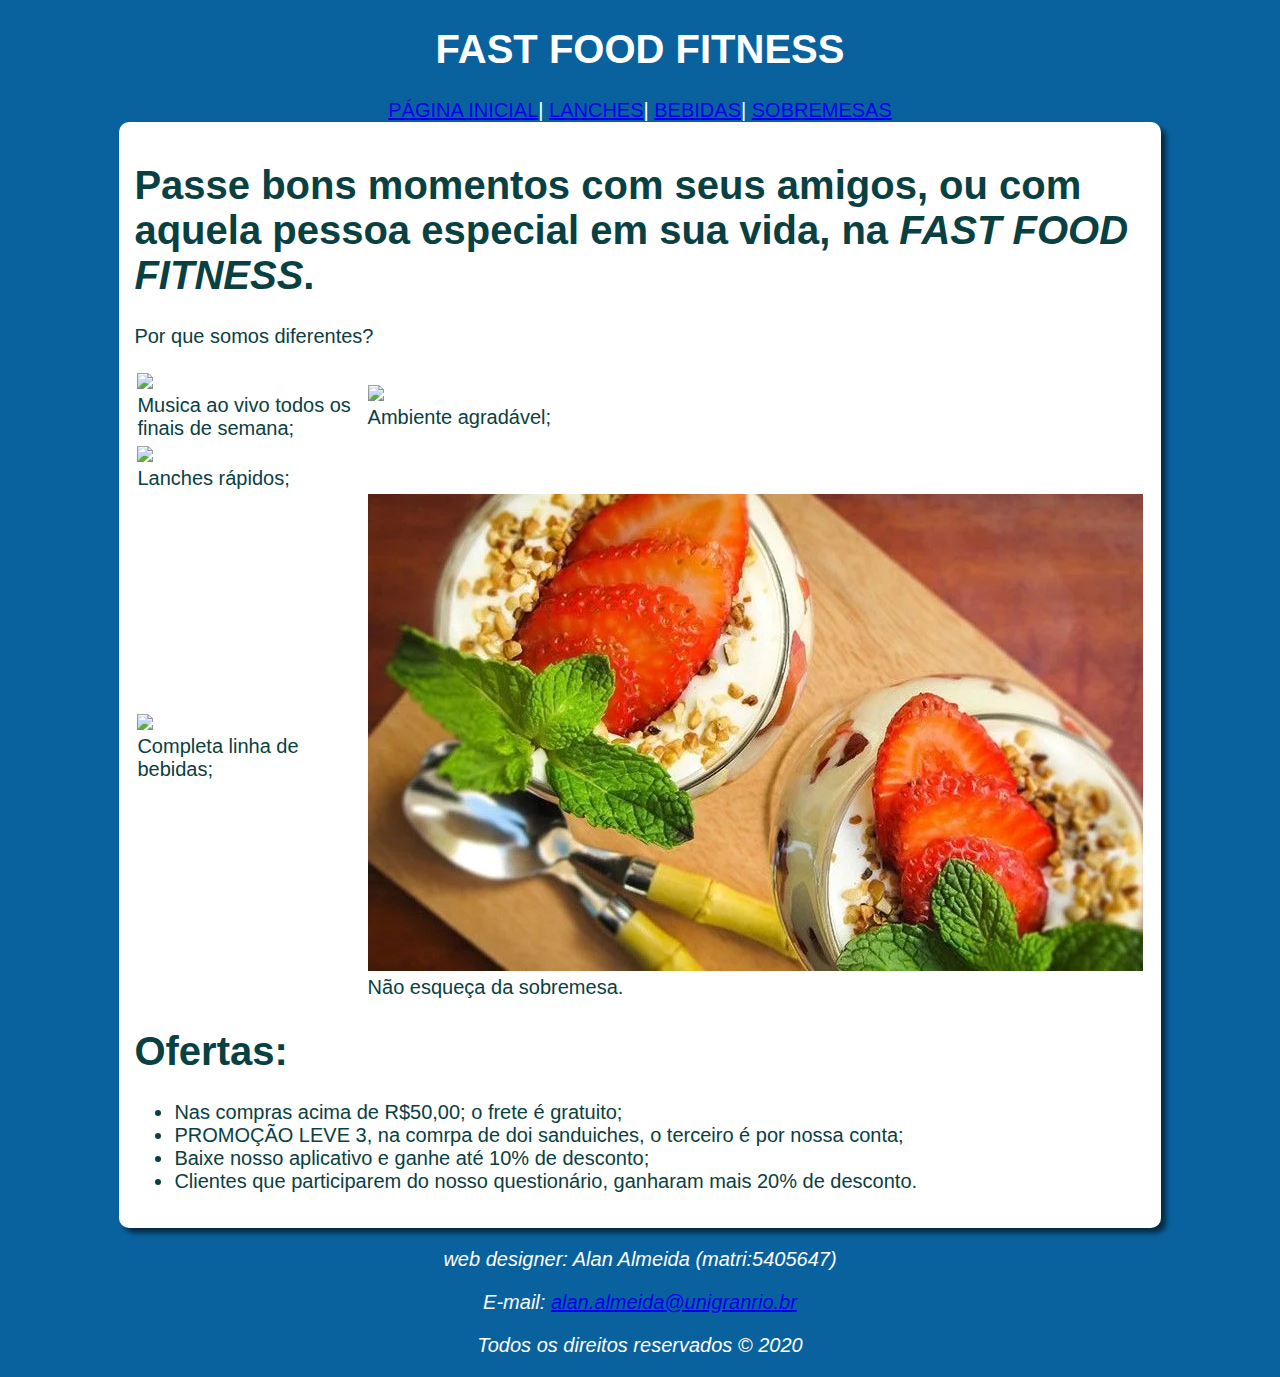
==== index.html @ fdada505 "1" ====
<!DOCTYPE html>
<html lang="pt-BR">

<head>
    <meta charset="UTF-8">
    <meta name="viewport" content="width=device-width, initial-scale=1.0">
    <title>FAST FOOD FITNESS</title>
    <link rel="stylesheet" href="estilo.css">
</head>

<body>

    <header>
        <h1> FAST FOOD FITNESS</h1>
        <nav>
            <a href="index.html">PÁGINA INICIAL</a>|
            <a href="LANCHES.HTML">LANCHES</a>|
            <a href="BEBIDAS.HTML">BEBIDAS</a>|
            <a href="SOBREMESAS.HTML">SOBREMESAS</a>
        </nav>
    </header>
    <section>
        <divID="txti">
            <h1>Passe bons momentos com seus amigos, ou com aquela pessoa especial em sua vida, na
                <EM><strong>FAST FOOD FITNESS</strong></EM>.</h1>
            </div>
            <div id="txtc">
                <p>Por que somos diferentes?</p>
                <table>
                    <tr>
                        <td><img src="img/AOVIVO.JPG" class="imgi"><br>Musica ao vivo todos os finais de semana;</td>
                        <td><img src="img/AMBI.JPG" class="imgi"><br> Ambiente agradável;</td>
                    </tr>
                    <tr>
                        <td><img src="img/SANDU.JPG" class="imgi"><br>Lanches rápidos;</td>
                    </tr>
                    <tr>
                        <td><img src="img/BEBID.JPG" class="imgi"><br>Completa linha de bebidas;</td>
                        <td><img src="img/SOBRE.webp" class="imgi"><br>Não esqueça da sobremesa.</td>
                    </tr>
                </table>
            </div>
            <div id="txtf">
                <h1>Ofertas:</h1>
                <UL>

                    <LI>Nas compras acima de R$50,00; o frete é gratuito;</LI>
                    <LI>PROMOÇÃO LEVE 3, na comrpa de doi sanduiches, o terceiro é por nossa conta;</LI>
                    <LI>Baixe nosso aplicativo e ganhe até 10% de desconto;</LI>
                    <li>Clientes que participarem do nosso questionário, ganharam mais 20% de desconto.</li>

                </UL>
            </div>
    </section>
    <footer>
        <p>web designer: Alan Almeida (matri:5405647)</p>
        <p>E-mail: <a href="mailto:alan.almeida@unigranrio.br"> alan.almeida@unigranrio.br</a></p>
        <p>Todos os direitos reservados &copy 2020</p>
    </footer>
    <script src="script.js"></script>
</body>

</html>
---- estilo.css ----
body {
    background: rgb(9, 98, 158);
    font: normal 15pt Arial;
}

header {
    color: white;
    text-align: center;
}

section {
    background: white;
    border-radius: 10px;
    padding: 15px;
    width: 80%;
    margin: auto;
    box-shadow: 5px 5px 5px rgba(0, 0, 0, 0.568);
    color: rgb(9, 64, 66);
}

footer {
    color: white;
    text-align: center;
    font-style: italic;
}

div#imgi {
    width: 300px;
    height: 230px;
}
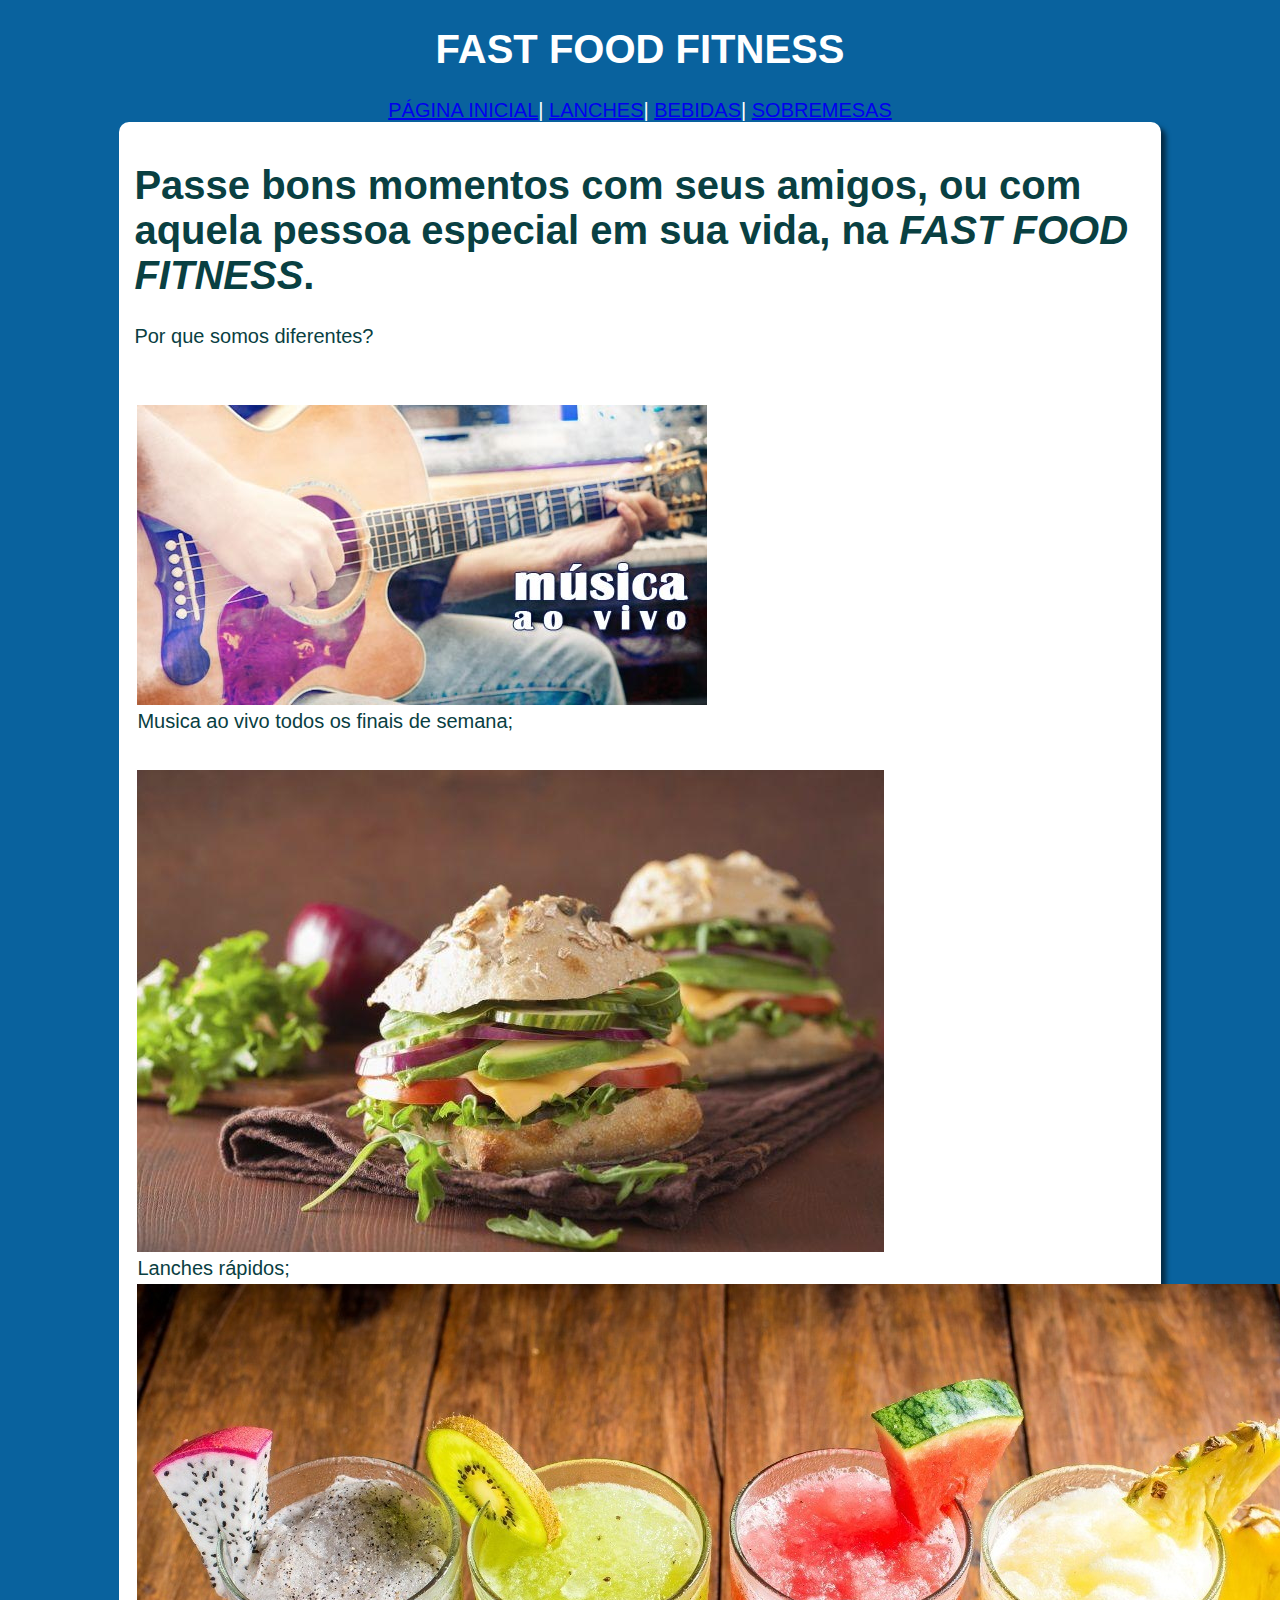
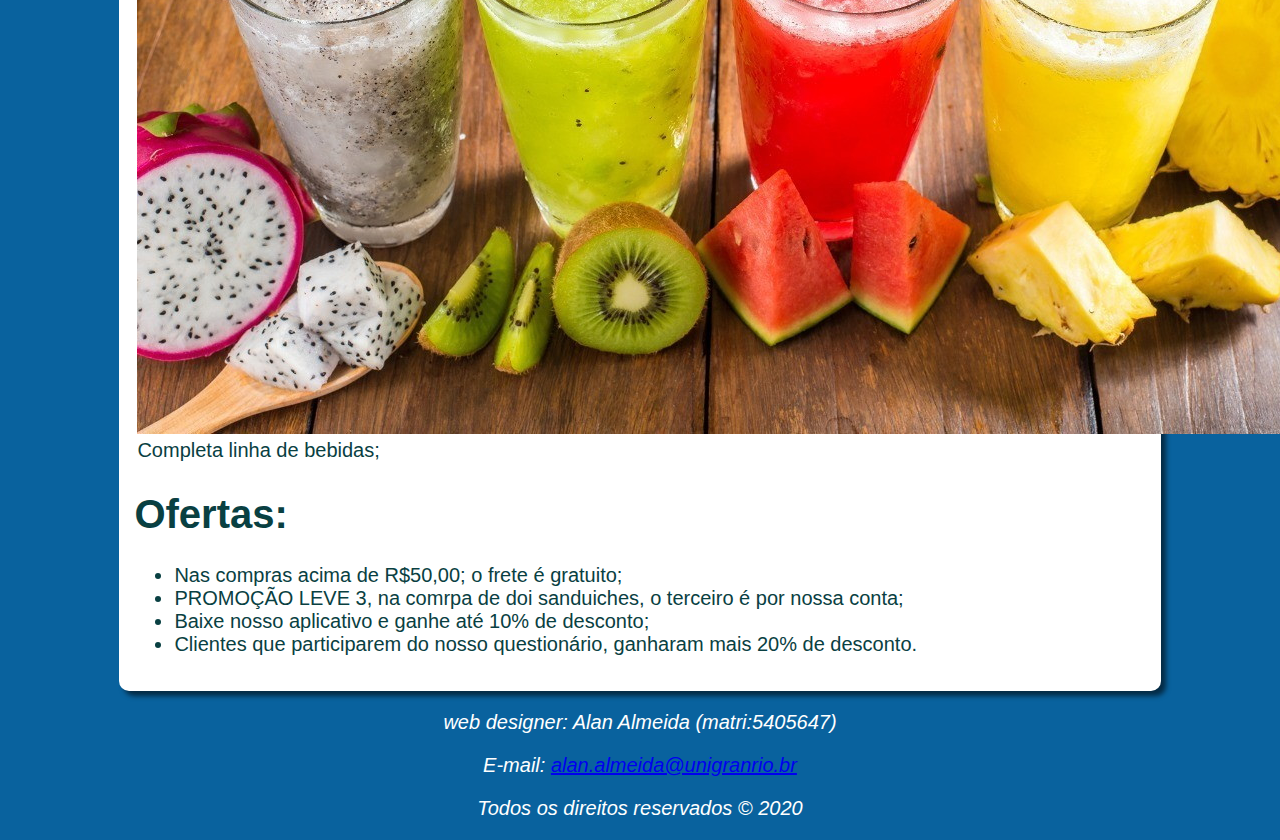
==== commit 8df8baff: "4" ====
--- a/index.html
+++ b/index.html
@@ -28,14 +28,14 @@
                 <p>Por que somos diferentes?</p>
                 <table>
                     <tr>
-                        <td><img src="img/AOVIVO.JPG" class="imgi"><br>Musica ao vivo todos os finais de semana;</td>
-                        <td><img src="img/AMBI.JPG" class="imgi"><br> Ambiente agradável;</td>
+                        <td><img src="img/AOVIVO.jpg" class="imgi"><br>Musica ao vivo todos os finais de semana;</td>
+                        <td><img src="img/AMBI.jpg" class="imgi"><br> Ambiente agradável;</td>
                     </tr>
                     <tr>
-                        <td><img src="img/SANDU.JPG" class="imgi"><br>Lanches rápidos;</td>
+                        <td><img src="img/SANDU.jpg" class="imgi"><br>Lanches rápidos;</td>
                     </tr>
                     <tr>
-                        <td><img src="img/BEBID.JPG" class="imgi"><br>Completa linha de bebidas;</td>
+                        <td><img src="img/BEBID.jpg" class="imgi"><br>Completa linha de bebidas;</td>
                         <td><img src="img/SOBRE.webp" class="imgi"><br>Não esqueça da sobremesa.</td>
                     </tr>
                 </table>
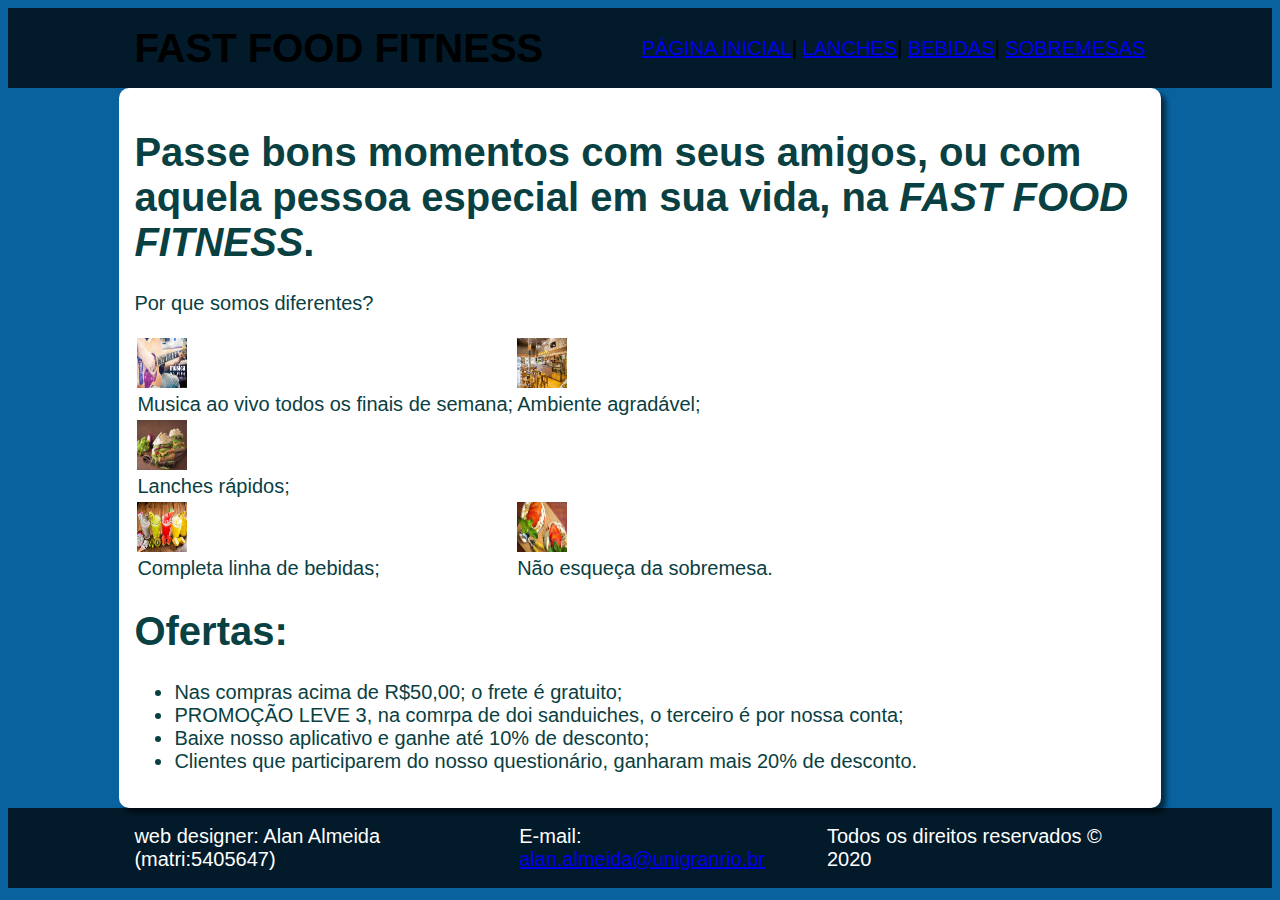
==== commit b2f19404: "5" ====
--- a/index.html
+++ b/index.html
@@ -20,37 +20,37 @@
         </nav>
     </header>
     <section>
-        <divID="txti">
+        <div id="txti">
             <h1>Passe bons momentos com seus amigos, ou com aquela pessoa especial em sua vida, na
                 <EM><strong>FAST FOOD FITNESS</strong></EM>.</h1>
-            </div>
-            <div id="txtc">
-                <p>Por que somos diferentes?</p>
-                <table>
-                    <tr>
-                        <td><img src="img/AOVIVO.jpg" class="imgi"><br>Musica ao vivo todos os finais de semana;</td>
-                        <td><img src="img/AMBI.jpg" class="imgi"><br> Ambiente agradável;</td>
-                    </tr>
-                    <tr>
-                        <td><img src="img/SANDU.jpg" class="imgi"><br>Lanches rápidos;</td>
-                    </tr>
-                    <tr>
-                        <td><img src="img/BEBID.jpg" class="imgi"><br>Completa linha de bebidas;</td>
-                        <td><img src="img/SOBRE.webp" class="imgi"><br>Não esqueça da sobremesa.</td>
-                    </tr>
-                </table>
-            </div>
-            <div id="txtf">
-                <h1>Ofertas:</h1>
-                <UL>
+        </div>
+        <div id="txtc">
+            <p>Por que somos diferentes?</p>
+            <table>
+                <tr>
+                    <td><img src="img/AOVIVO.jpg" class="imgi"><br>Musica ao vivo todos os finais de semana;</td>
+                    <td><img src="img/AMBI.jpg" class="imgi"><br> Ambiente agradável;</td>
+                </tr>
+                <tr>
+                    <td><img src="img/SANDU.jpg" class="imgi"><br>Lanches rápidos;</td>
+                </tr>
+                <tr>
+                    <td><img src="img/BEBID.jpg" class="imgi"><br>Completa linha de bebidas;</td>
+                    <td><img src="img/SOBRE.webp" class="imgi"><br>Não esqueça da sobremesa.</td>
+                </tr>
+            </table>
+        </div>
+        <div id="txtf">
+            <h1>Ofertas:</h1>
+            <UL>
 
-                    <LI>Nas compras acima de R$50,00; o frete é gratuito;</LI>
-                    <LI>PROMOÇÃO LEVE 3, na comrpa de doi sanduiches, o terceiro é por nossa conta;</LI>
-                    <LI>Baixe nosso aplicativo e ganhe até 10% de desconto;</LI>
-                    <li>Clientes que participarem do nosso questionário, ganharam mais 20% de desconto.</li>
+                <LI>Nas compras acima de R$50,00; o frete é gratuito;</LI>
+                <LI>PROMOÇÃO LEVE 3, na comrpa de doi sanduiches, o terceiro é por nossa conta;</LI>
+                <LI>Baixe nosso aplicativo e ganhe até 10% de desconto;</LI>
+                <li>Clientes que participarem do nosso questionário, ganharam mais 20% de desconto.</li>
 
-                </UL>
-            </div>
+            </UL>
+        </div>
     </section>
     <footer>
         <p>web designer: Alan Almeida (matri:5405647)</p>
--- a/estilo.css
+++ b/estilo.css
@@ -4,8 +4,12 @@
 }
 
 header {
-    color: white;
-    text-align: center;
+    display: flex;
+    justify-content: space-between;
+    align-items: center;
+    padding: 30px 10%;
+    background-color: rgba(0, 0, 0, 0.733);
+    height: 20px;
 }
 
 section {
@@ -19,12 +23,16 @@
 }
 
 footer {
-    color: white;
-    text-align: center;
-    font-style: italic;
+    COLOR: WHITE;
+    display: flex;
+    justify-content: space-between;
+    align-items: center;
+    padding: 30px 10%;
+    background-color: rgba(0, 0, 0, 0.733);
+    height: 20px;
 }
 
-div#imgi {
-    width: 300px;
-    height: 230px;
+img.imgi {
+    width: 50px;
+    height: 50px;
 }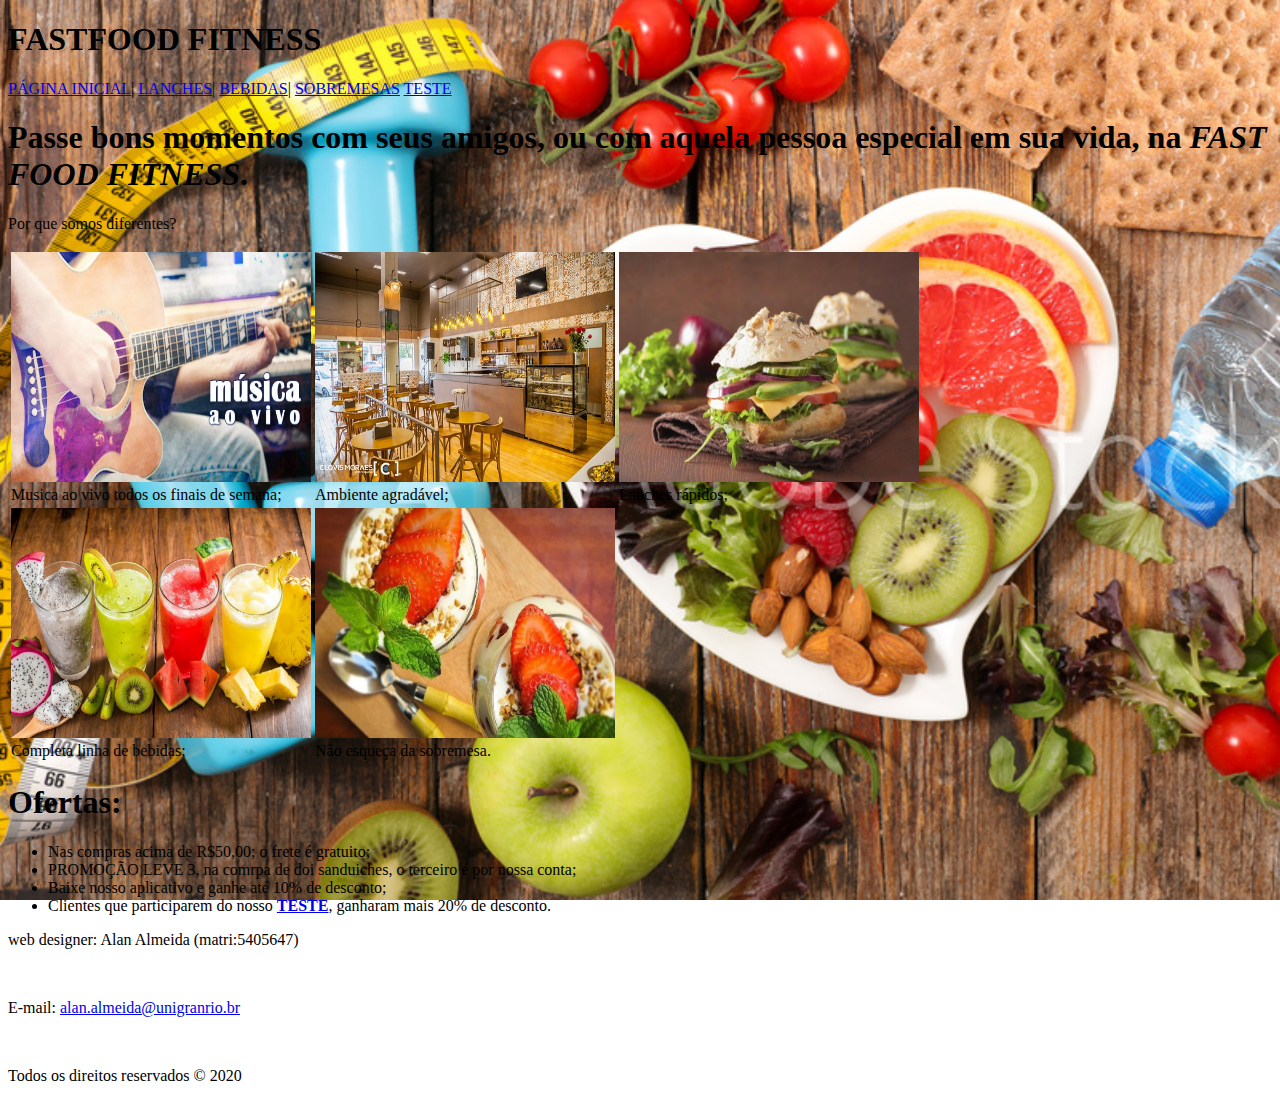
==== commit 519ee962: "h1" ====
--- a/index.html
+++ b/index.html
@@ -5,18 +5,29 @@
     <meta charset="UTF-8">
     <meta name="viewport" content="width=device-width, initial-scale=1.0">
     <title>FAST FOOD FITNESS</title>
-    <link rel="stylesheet" href="estilo.css">
+    <link rel="stylesheet" href="css/estilo.css">
 </head>
+<style>
+    body {
+        background-image: url('img/FUNDO.jpeg');
+        background-attachment: fixed;
+        background-size: cover;
+        background-repeat: no-repeat;
+        width: 100%;
+        height: 100%;
+    }
+</style>
 
 <body>
 
     <header>
-        <h1> FAST FOOD FITNESS</h1>
+        <h1> FASTFOOD FITNESS</h1>
         <nav>
             <a href="index.html">PÁGINA INICIAL</a>|
             <a href="LANCHES.HTML">LANCHES</a>|
             <a href="BEBIDAS.HTML">BEBIDAS</a>|
             <a href="SOBREMESAS.HTML">SOBREMESAS</a>
+            <a href="quest.html">TESTE</a>
         </nav>
     </header>
     <section>
@@ -28,15 +39,13 @@
             <p>Por que somos diferentes?</p>
             <table>
                 <tr>
-                    <td><img src="img/AOVIVO.jpg" class="imgi"><br>Musica ao vivo todos os finais de semana;</td>
-                    <td><img src="img/AMBI.jpg" class="imgi"><br> Ambiente agradável;</td>
+                    <td><img src="img/AOVIVO.jpg" WIDTH=300 HEIGHT=230 class="imgi"><br>Musica ao vivo todos os finais de semana;</td>
+                    <td><img src="img/AMBI.jpg" WIDTH=300 HEIGHT=230 class="imgi"><br> Ambiente agradável;</td>
+                    <td><img src="img/SANDU.jpg" WIDTH=300 HEIGHT=230 class="imgi"><br>Lanches rápidos;</td>
                 </tr>
                 <tr>
-                    <td><img src="img/SANDU.jpg" class="imgi"><br>Lanches rápidos;</td>
-                </tr>
-                <tr>
-                    <td><img src="img/BEBID.jpg" class="imgi"><br>Completa linha de bebidas;</td>
-                    <td><img src="img/SOBRE.webp" class="imgi"><br>Não esqueça da sobremesa.</td>
+                    <td><img src="img/BEBID.jpg" WIDTH=300 HEIGHT=230 class="imgi"><br>Completa linha de bebidas;</td>
+                    <td><img src="img/SOBRE.webp" WIDTH=300 HEIGHT=230 class="imgi"><br>Não esqueça da sobremesa.</td>
                 </tr>
             </table>
         </div>
@@ -47,14 +56,14 @@
                 <LI>Nas compras acima de R$50,00; o frete é gratuito;</LI>
                 <LI>PROMOÇÃO LEVE 3, na comrpa de doi sanduiches, o terceiro é por nossa conta;</LI>
                 <LI>Baixe nosso aplicativo e ganhe até 10% de desconto;</LI>
-                <li>Clientes que participarem do nosso questionário, ganharam mais 20% de desconto.</li>
+                <li>Clientes que participarem do nosso <strong><a href="quest.html">TESTE</a></strong>, ganharam mais 20% de desconto.</li>
 
             </UL>
         </div>
     </section>
     <footer>
-        <p>web designer: Alan Almeida (matri:5405647)</p>
-        <p>E-mail: <a href="mailto:alan.almeida@unigranrio.br"> alan.almeida@unigranrio.br</a></p>
+        <p>web designer: Alan Almeida (matri:5405647)</p><br>
+        <p>E-mail: <a href="mailto:alan.almeida@unigranrio.br"> alan.almeida@unigranrio.br</a></p><br>
         <p>Todos os direitos reservados &copy 2020</p>
     </footer>
     <script src="script.js"></script>
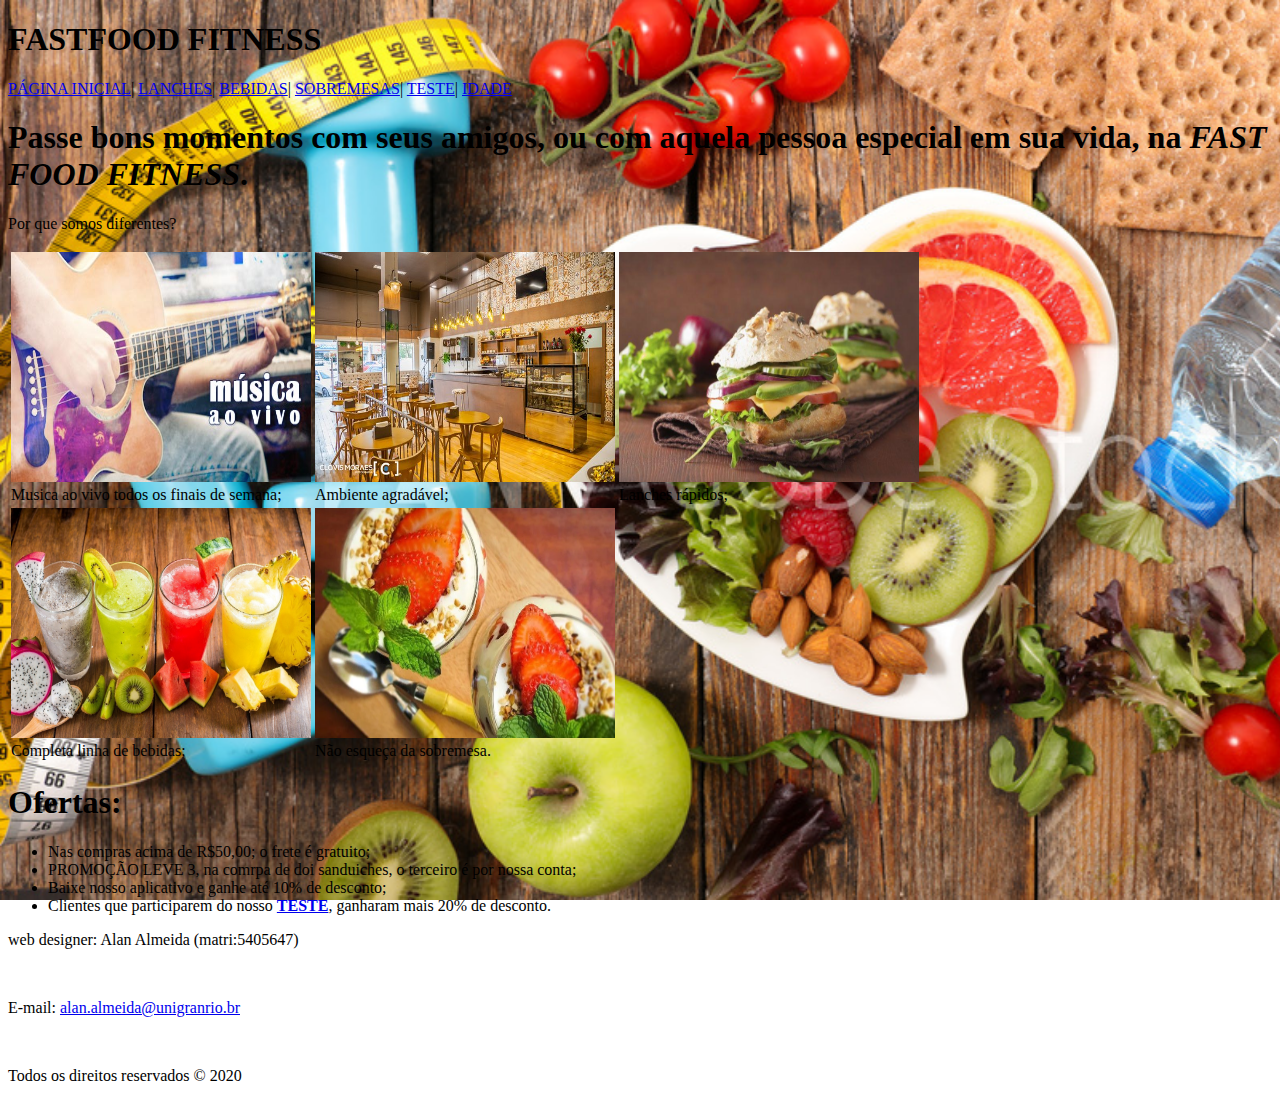
==== commit 0a1897c7: "idade" ====
--- a/index.html
+++ b/index.html
@@ -22,13 +22,17 @@
 
     <header>
         <h1> FASTFOOD FITNESS</h1>
-        <nav>
-            <a href="index.html">PÁGINA INICIAL</a>|
-            <a href="LANCHES.HTML">LANCHES</a>|
-            <a href="BEBIDAS.HTML">BEBIDAS</a>|
-            <a href="SOBREMESAS.HTML">SOBREMESAS</a>
-            <a href="quest.html">TESTE</a>
-        </nav>
+        <div id="nv">
+            <nav>
+                <a href="index.html">PÁGINA INICIAL</a>|
+                <a href="LANCHES.HTML">LANCHES</a>|
+                <a href="BEBIDAS.HTML">BEBIDAS</a>|
+                <a href="SOBREMESAS.HTML">SOBREMESAS</a>|
+                <a href="quest.html">TESTE</a>|
+                <a href="voce.html">IDADE</a>
+
+            </nav>
+        </div>
     </header>
     <section>
         <div id="txti">
@@ -56,7 +60,7 @@
                 <LI>Nas compras acima de R$50,00; o frete é gratuito;</LI>
                 <LI>PROMOÇÃO LEVE 3, na comrpa de doi sanduiches, o terceiro é por nossa conta;</LI>
                 <LI>Baixe nosso aplicativo e ganhe até 10% de desconto;</LI>
-                <li>Clientes que participarem do nosso <strong><a href="quest.html">TESTE</a></strong>, ganharam mais 20% de desconto.</li>
+                <li>Clientes que participarem do nosso <strong><a href="quest.html" color="black">TESTE</a></strong>, ganharam mais 20% de desconto.</li>
 
             </UL>
         </div>
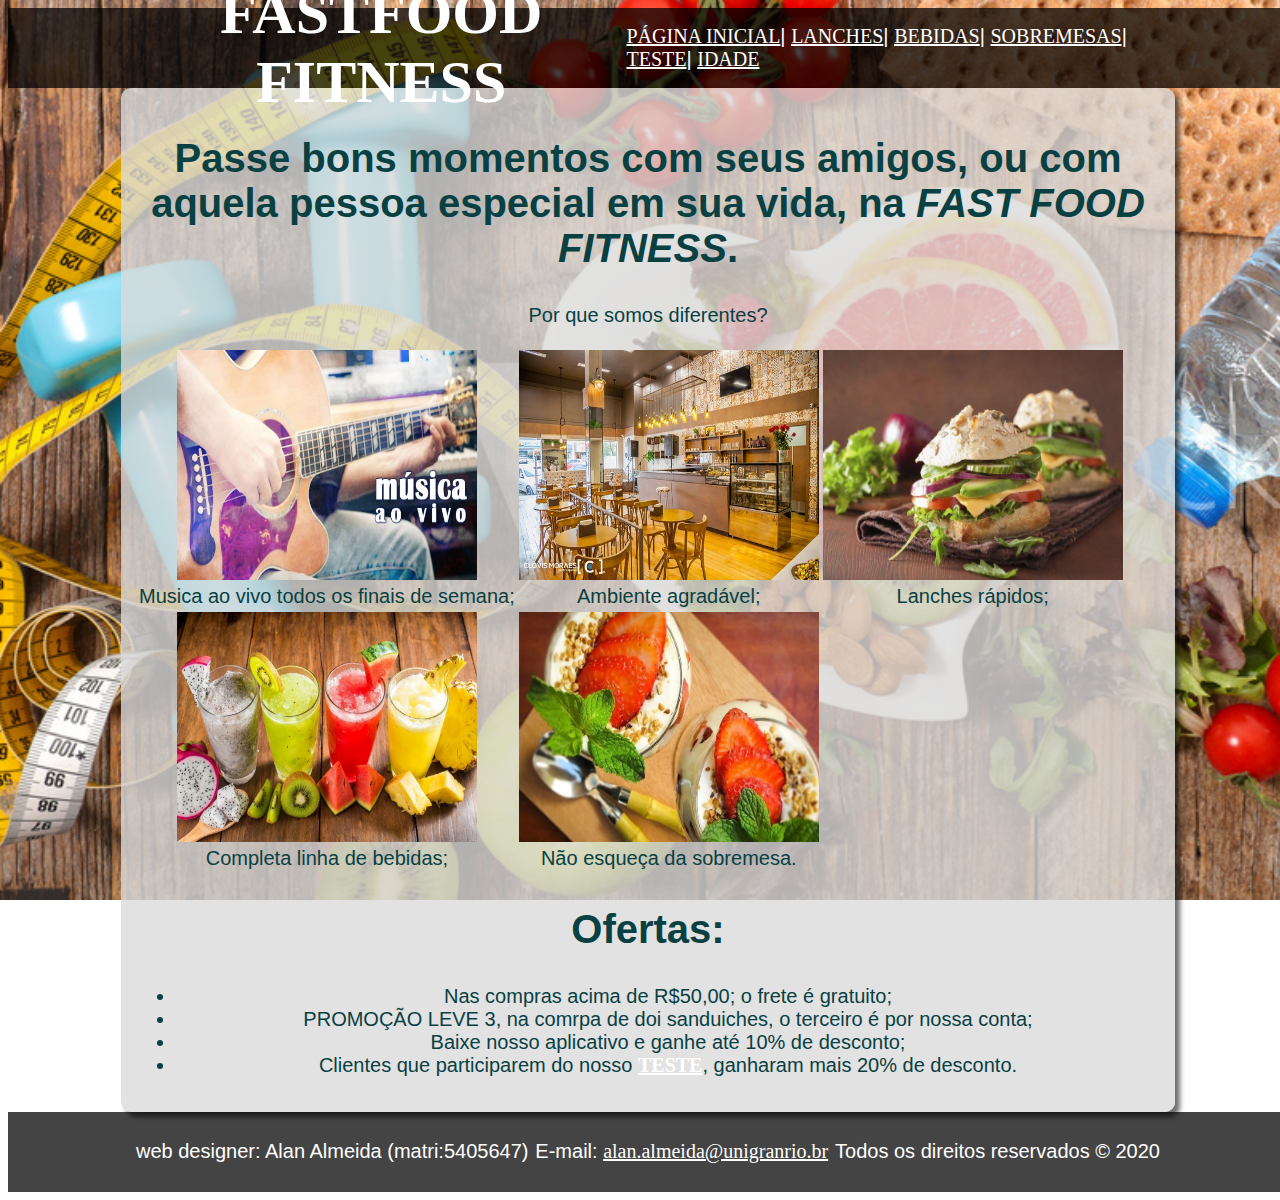
==== commit 7fc64024: "comu" ====
--- a/index.html
+++ b/index.html
@@ -36,8 +36,8 @@
     </header>
     <section>
         <div id="txti">
-            <h1>Passe bons momentos com seus amigos, ou com aquela pessoa especial em sua vida, na
-                <EM><strong>FAST FOOD FITNESS</strong></EM>.</h1>
+            <h2>Passe bons momentos com seus amigos, ou com aquela pessoa especial em sua vida, na
+                <EM><strong>FAST FOOD FITNESS</strong></EM>.</h2>
         </div>
         <div id="txtc">
             <p>Por que somos diferentes?</p>
@@ -54,7 +54,7 @@
             </table>
         </div>
         <div id="txtf">
-            <h1>Ofertas:</h1>
+            <h2>Ofertas:</h2>
             <UL>
 
                 <LI>Nas compras acima de R$50,00; o frete é gratuito;</LI>
@@ -70,7 +70,7 @@
         <p>E-mail: <a href="mailto:alan.almeida@unigranrio.br"> alan.almeida@unigranrio.br</a></p><br>
         <p>Todos os direitos reservados &copy 2020</p>
     </footer>
-    <script src="script.js"></script>
+    <script src="js/script.js"></script>
 </body>
 
 </html>--- a/css/estilo.css
+++ b/css/estilo.css
@@ -0,0 +1,125 @@
+body {
+    font: 15pt Arial;
+}
+
+header {
+    display: flex;
+    justify-content: space-between;
+    align-items: center;
+    padding: 30px 10%;
+    background-color: rgba(0, 0, 0, 0.733);
+    height: 20px;
+    color: rgb(255, 255, 255);
+}
+
+section {
+    background: #dbdbdbcc;
+    border-radius: 10px;
+    padding: 15px;
+    width: 80%;
+    margin: auto;
+    box-shadow: 5px 5px 5px rgba(0, 0, 0, 0.568);
+    color: rgb(9, 64, 66);
+    text-align: center;
+    align-items: center;
+}
+
+footer {
+    COLOR: WHITE;
+    display: flex;
+    justify-content: space-between;
+    align-items: center;
+    padding: 30px 10%;
+    background-color: rgba(0, 0, 0, 0.733);
+    height: 20px;
+}
+
+a {
+    color: rgb(255, 255, 255);
+    font-family: Fantasy;
+}
+
+.engraved {
+    background: #666;
+    border: 2px solid #777;
+    color: #000;
+    text-shadow: 0px 1px 1px #fff;
+    padding: 5px 15px 5px 15px;
+    text-decoration: none;
+    display: inline-block;
+    -moz-border-radius: 10px;
+    -webkit-border-radius: 10px;
+    border-bottom: 1px solid rgba(0, 0, 0, 0.25);
+    outline: none;
+    position: relative;
+    margin: 10px;
+    padding: 20px 28px;
+    white-space: nowrap;
+    border-radius: 16px;
+    font-size: 16px;
+    text-align: center;
+}
+
+.btn {
+    font-family: arial;
+    font-size: 14px;
+    font-weight: 700;
+    border: none;
+    padding: 10px;
+    cursor: pointer;
+}
+
+.btn-gray {
+    background: rgb(129, 129, 129);
+    color: black;
+    box-shadow: 0 5px rgb(12, 0, 0);
+}
+
+.btn-gray:hover {
+    background: rgb(56, 56, 56);
+    color: black;
+    box-shadow: 0 5px rgb(12, 0, 0);
+}
+
+.btn-gray:active {
+    position: relative;
+    top: 5px;
+    box-shadow: none;
+}
+
+.btnvcn {
+    font-family: arial;
+    font-size: 6px;
+    font-weight: 700;
+    border: none;
+    padding: 5px;
+    cursor: pointer;
+}
+
+.barraform1 {
+    width: 20%;
+    padding: 10px;
+    margin: 0 auto;
+    margin-top: 10px;
+    margin-bottom: 10px;
+    border-radius: 10px;
+    box-shadow: 5px 5px 5px rgba(0, 0, 0, 0.6);
+    text-align: justify;
+    font-family: 'Bree Serif', serif;
+    font-weight: 200;
+    font-size: 18px;
+    background-color: rgb(255, 254, 254);
+}
+
+h1 {
+    TEXT-ALIGN: CENTER;
+    font-size: 60px;
+    color: white;
+    font-family: Ravie;
+}
+
+h2 {
+    TEXT-ALIGN: CENTER;
+    font-size: 40px;
+    color: rgb(9, 64, 66);
+}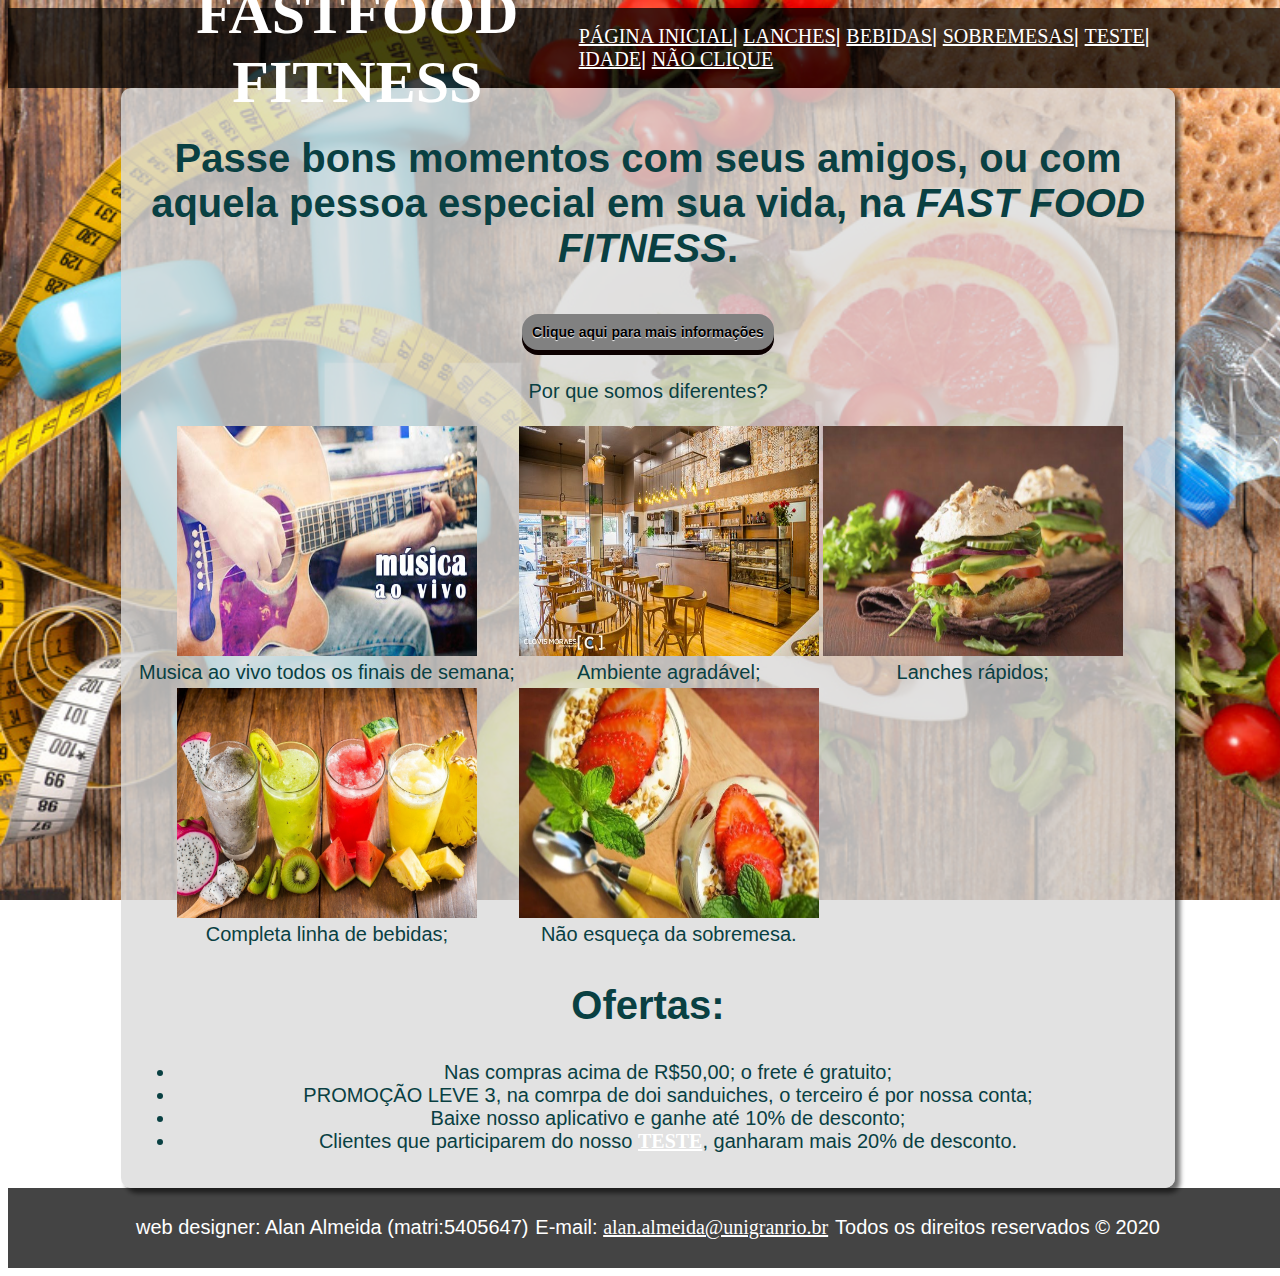
==== commit 98a821ab: "CORRA 1" ====
--- a/index.html
+++ b/index.html
@@ -29,7 +29,8 @@
                 <a href="BEBIDAS.HTML">BEBIDAS</a>|
                 <a href="SOBREMESAS.HTML">SOBREMESAS</a>|
                 <a href="quest.html">TESTE</a>|
-                <a href="voce.html">IDADE</a>
+                <a href="voce.html">IDADE</a>|
+                <a href="corra.html">NÃO CLIQUE</a>
 
             </nav>
         </div>
@@ -38,6 +39,9 @@
         <div id="txti">
             <h2>Passe bons momentos com seus amigos, ou com aquela pessoa especial em sua vida, na
                 <EM><strong>FAST FOOD FITNESS</strong></EM>.</h2>
+            <form name="msgform" action="">
+                <input type="button" class="engraved btn btn-gray" value="Clique aqui para mais informações" onClick="msgtxt()">
+            </form>
         </div>
         <div id="txtc">
             <p>Por que somos diferentes?</p>
--- a/css/estilo.css
+++ b/css/estilo.css
@@ -69,6 +69,16 @@
     cursor: pointer;
 }
 
+.btn1 {
+    font-family: arial;
+    font-size: 14px;
+    font-weight: 700;
+    border: none;
+    padding: 10px;
+    cursor: pointer;
+    width: 800px;
+}
+
 .btn-gray {
     background: rgb(129, 129, 129);
     color: black;
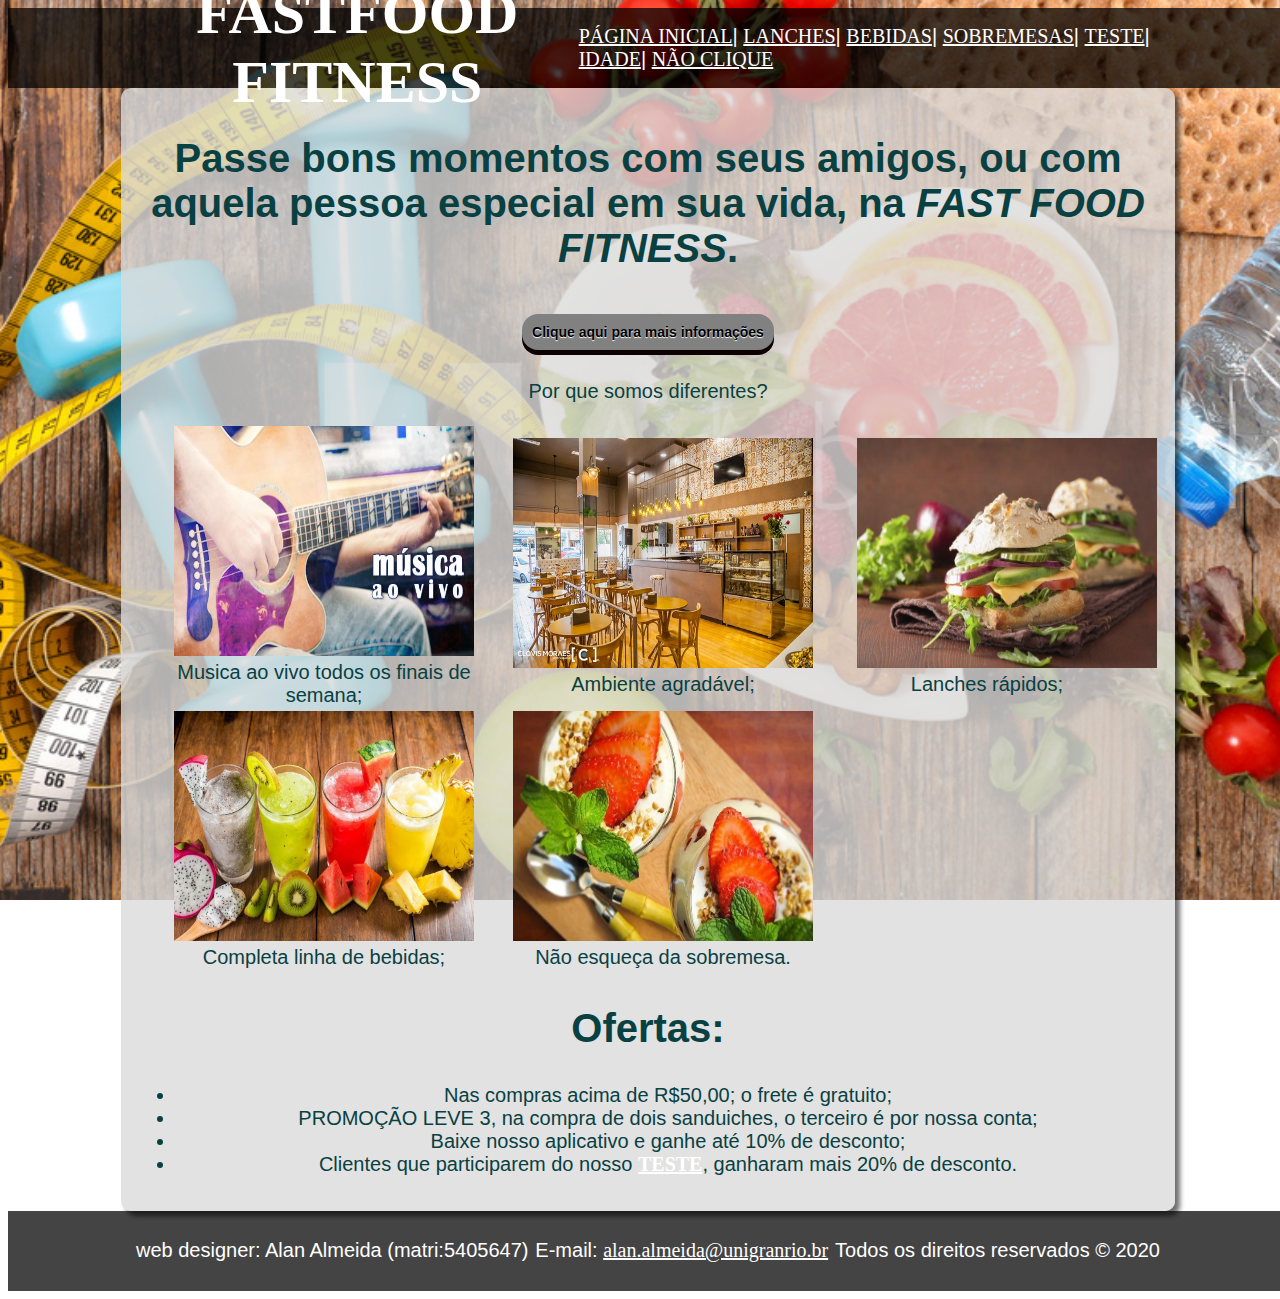
==== commit 1f1fc915: "acerto" ====
--- a/index.html
+++ b/index.html
@@ -49,7 +49,7 @@
                 <tr>
                     <td><img src="img/AOVIVO.jpg" WIDTH=300 HEIGHT=230 class="imgi"><br>Musica ao vivo todos os finais de semana;</td>
                     <td><img src="img/AMBI.jpg" WIDTH=300 HEIGHT=230 class="imgi"><br> Ambiente agradável;</td>
-                    <td><img src="img/SANDU.jpg" WIDTH=300 HEIGHT=230 class="imgi"><br>Lanches rápidos;</td>
+                    <td><img src="img/SANDU.jpg" WIDTH=300 HEIGHT=230 style="margin-left: 40px;" class="imgi"><br>Lanches rápidos;</td>
                 </tr>
                 <tr>
                     <td><img src="img/BEBID.jpg" WIDTH=300 HEIGHT=230 class="imgi"><br>Completa linha de bebidas;</td>
@@ -62,7 +62,7 @@
             <UL>
 
                 <LI>Nas compras acima de R$50,00; o frete é gratuito;</LI>
-                <LI>PROMOÇÃO LEVE 3, na comrpa de doi sanduiches, o terceiro é por nossa conta;</LI>
+                <LI>PROMOÇÃO LEVE 3, na compra de dois sanduiches, o terceiro é por nossa conta;</LI>
                 <LI>Baixe nosso aplicativo e ganhe até 10% de desconto;</LI>
                 <li>Clientes que participarem do nosso <strong><a href="quest.html" color="black">TESTE</a></strong>, ganharam mais 20% de desconto.</li>
 
@@ -77,4 +77,4 @@
     <script src="js/script.js"></script>
 </body>
 
-</html>+</html>
